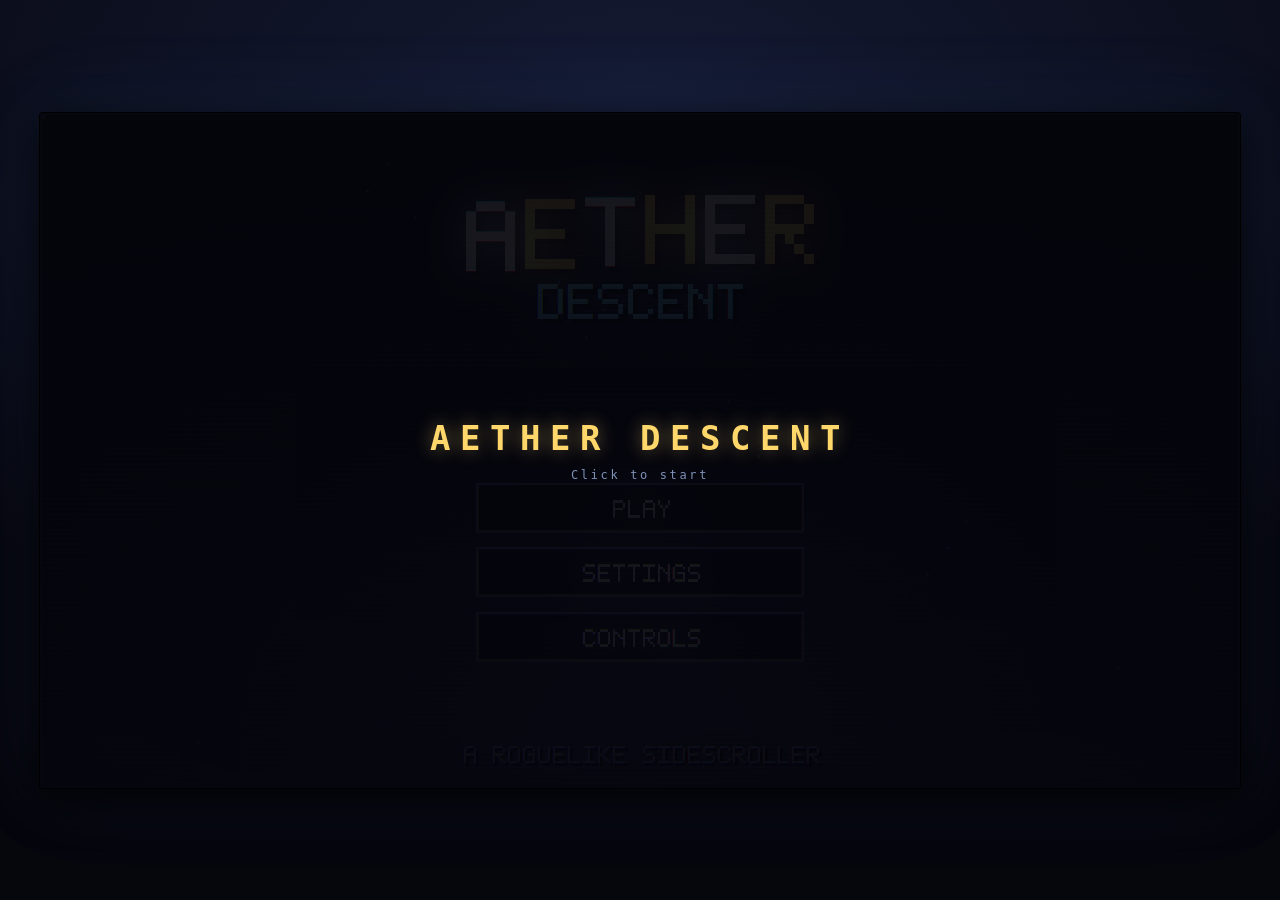
==== index.html @ e8dd0974 "Add Aether Descent: pixel roguelike sidescroller with loadable shader packs Browser game, no build s" ====
<!doctype html>
<html lang="en">
<head>
<meta charset="utf-8">
<meta name="viewport" content="width=device-width, initial-scale=1, maximum-scale=1, user-scalable=no">
<title>Aether Descent — Pixel Roguelike Sidescroller</title>
<meta name="description" content="A pixel-art roguelike sidescroller with wave arenas, perks and loadable .shdr shader packs.">
<link rel="stylesheet" href="css/style.css">
<link rel="icon" href="data:image/svg+xml,<svg xmlns='http://www.w3.org/2000/svg' viewBox='0 0 16 16'><rect width='16' height='16' fill='%2310101f'/><rect x='6' y='2' width='4' height='9' fill='%23dfe9ff'/><rect x='4' y='11' width='8' height='2' fill='%23ffd76a'/></svg>">
</head>
<body>
  <div id="root">
    <canvas id="screen" width="960" height="540"></canvas>
    <input id="shaderFile" type="file" accept=".shdr,text/plain" hidden>
    <div id="boot">
      <div class="boot-inner">
        <h1>AETHER DESCENT</h1>
        <p>Click to start</p>
      </div>
    </div>
    <noscript><p class="fallback">This game needs JavaScript enabled.</p></noscript>
  </div>
  <script type="module">
    import { Game } from './js/game.js';
    import { resumeAudio } from './js/audio.js';
    const root = document.getElementById('root');
    const boot = document.getElementById('boot');
    const game = new Game(root);
    window.__game = game;
    const start = () => { resumeAudio(); boot.classList.add('gone'); };
    boot.addEventListener('click', start);
    addEventListener('keydown', start, { once: true });
  </script>
</body>
</html>
---- css/style.css ----
:root {
  --bg: #06060d;
  --edge: #1d2440;
  --accent: #ffd76a;
}

* { box-sizing: border-box; }

html, body {
  margin: 0;
  padding: 0;
  height: 100%;
  background: var(--bg);
  color: #dff3ff;
  font-family: ui-monospace, "SFMono-Regular", Menlo, Consolas, monospace;
  overflow: hidden;
  overscroll-behavior: none;
}

body {
  display: grid;
  place-items: center;
  /* subtle room glow behind the framed screen */
  background:
    radial-gradient(120% 90% at 50% 10%, #141a33 0%, #06060d 70%),
    var(--bg);
}

#root {
  position: relative;
  display: grid;
  place-items: center;
}

#screen {
  display: block;
  image-rendering: pixelated;
  image-rendering: crisp-edges;
  background: #000;
  border: 2px solid var(--edge);
  border-radius: 3px;
  box-shadow:
    0 0 0 1px #000,
    0 12px 44px rgba(0, 0, 0, 0.85),
    0 0 90px rgba(90, 160, 255, 0.10);
  cursor: crosshair;
  touch-action: none;
}

#boot {
  position: absolute;
  inset: 0;
  display: grid;
  place-items: center;
  background: rgba(4, 4, 10, 0.92);
  cursor: pointer;
  transition: opacity 0.35s ease, visibility 0.35s;
  z-index: 5;
}

#boot.gone { opacity: 0; visibility: hidden; }

.boot-inner { text-align: center; }

.boot-inner h1 {
  margin: 0 0 10px;
  font-size: clamp(18px, 3vw, 34px);
  letter-spacing: 0.28em;
  color: var(--accent);
  text-shadow: 0 0 18px rgba(255, 215, 106, 0.45);
}

.boot-inner p {
  margin: 0;
  font-size: 12px;
  letter-spacing: 0.22em;
  color: #7f92b8;
  animation: pulse 1.6s ease-in-out infinite;
}

@keyframes pulse { 0%, 100% { opacity: 0.45; } 50% { opacity: 1; } }

.fallback { color: #ff5470; }
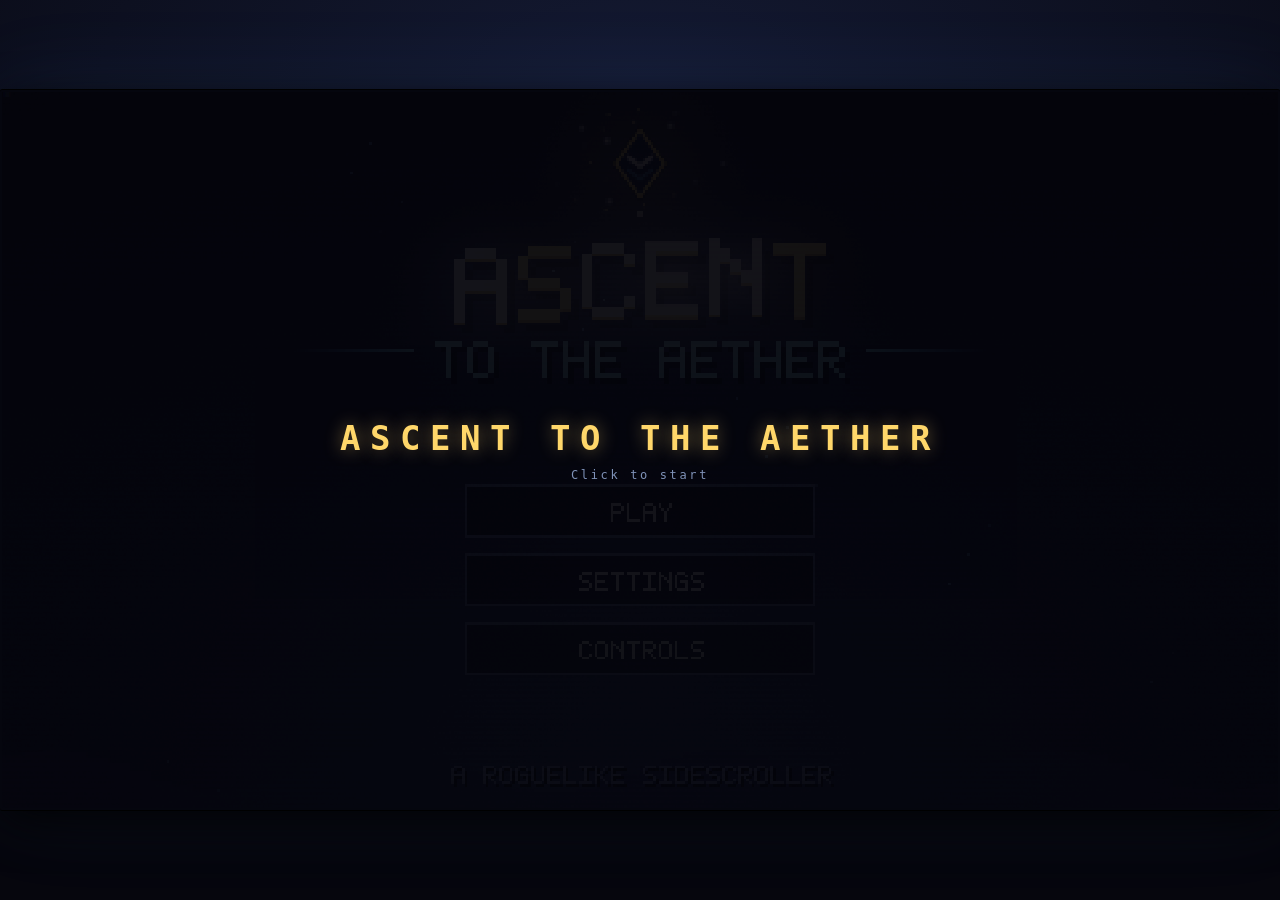
==== commit 51cdc009: "Rename: Ascent to the Aether The run goes field, castle, inferno, Aether - it climbs. "Descent" was " ====
--- a/index.html
+++ b/index.html
@@ -3,7 +3,7 @@
 <head>
 <meta charset="utf-8">
 <meta name="viewport" content="width=device-width, initial-scale=1, maximum-scale=1, user-scalable=no">
-<title>Aether Descent — Pixel Roguelike Sidescroller</title>
+<title>Ascent to the Aether — Pixel Roguelike Sidescroller</title>
 <meta name="description" content="A pixel-art roguelike sidescroller with wave arenas, perks and loadable .shdr shader packs.">
 <link rel="stylesheet" href="css/style.css">
 <link rel="icon" href="data:image/svg+xml,<svg xmlns='http://www.w3.org/2000/svg' viewBox='0 0 16 16'><rect width='16' height='16' fill='%2310101f'/><rect x='6' y='2' width='4' height='9' fill='%23dfe9ff'/><rect x='4' y='11' width='8' height='2' fill='%23ffd76a'/></svg>">
@@ -14,7 +14,7 @@
     <input id="shaderFile" type="file" accept=".shdr,text/plain" hidden>
     <div id="boot">
       <div class="boot-inner">
-        <h1>AETHER DESCENT</h1>
+        <h1>ASCENT TO THE AETHER</h1>
         <p>Click to start</p>
       </div>
     </div>
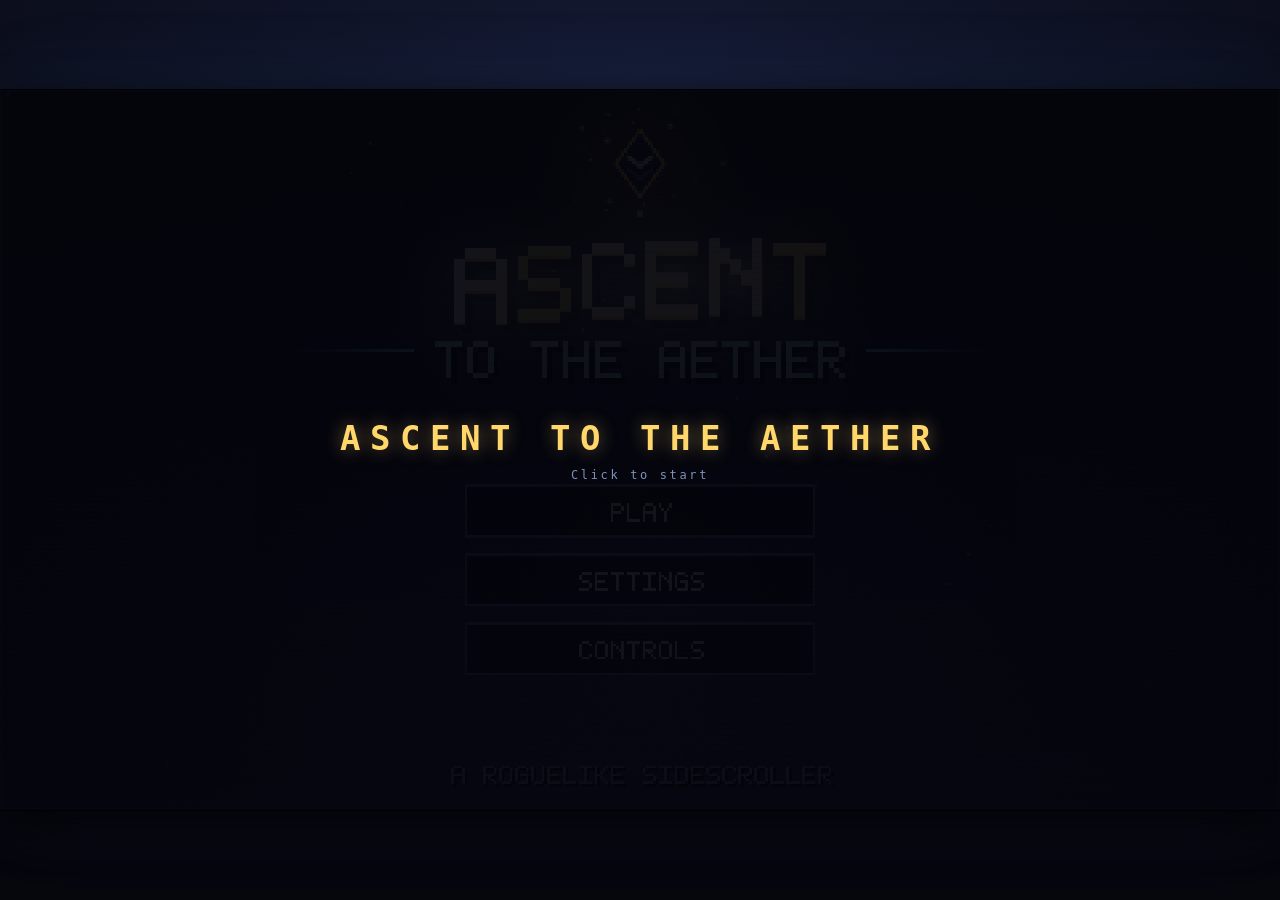
==== commit f0584af4: "PvP: two people, one room, five rounds A duel mode beside Normal and Boss Rush, with a small depende" ====
--- a/index.html
+++ b/index.html
@@ -23,10 +23,15 @@
   <script type="module">
     import { Game } from './js/game.js';
     import { resumeAudio } from './js/audio.js';
+    import { Net } from './js/net.js';
+    import { Duel } from './js/pvp.js';
     const root = document.getElementById('root');
     const boot = document.getElementById('boot');
     const game = new Game(root);
     window.__game = game;
+    // Handles for the console: which duel is on, and what the wire is doing.
+    window.__net = Net;
+    window.__duel = Duel;
     const start = () => { resumeAudio(); boot.classList.add('gone'); };
     boot.addEventListener('click', start);
     addEventListener('keydown', start, { once: true });
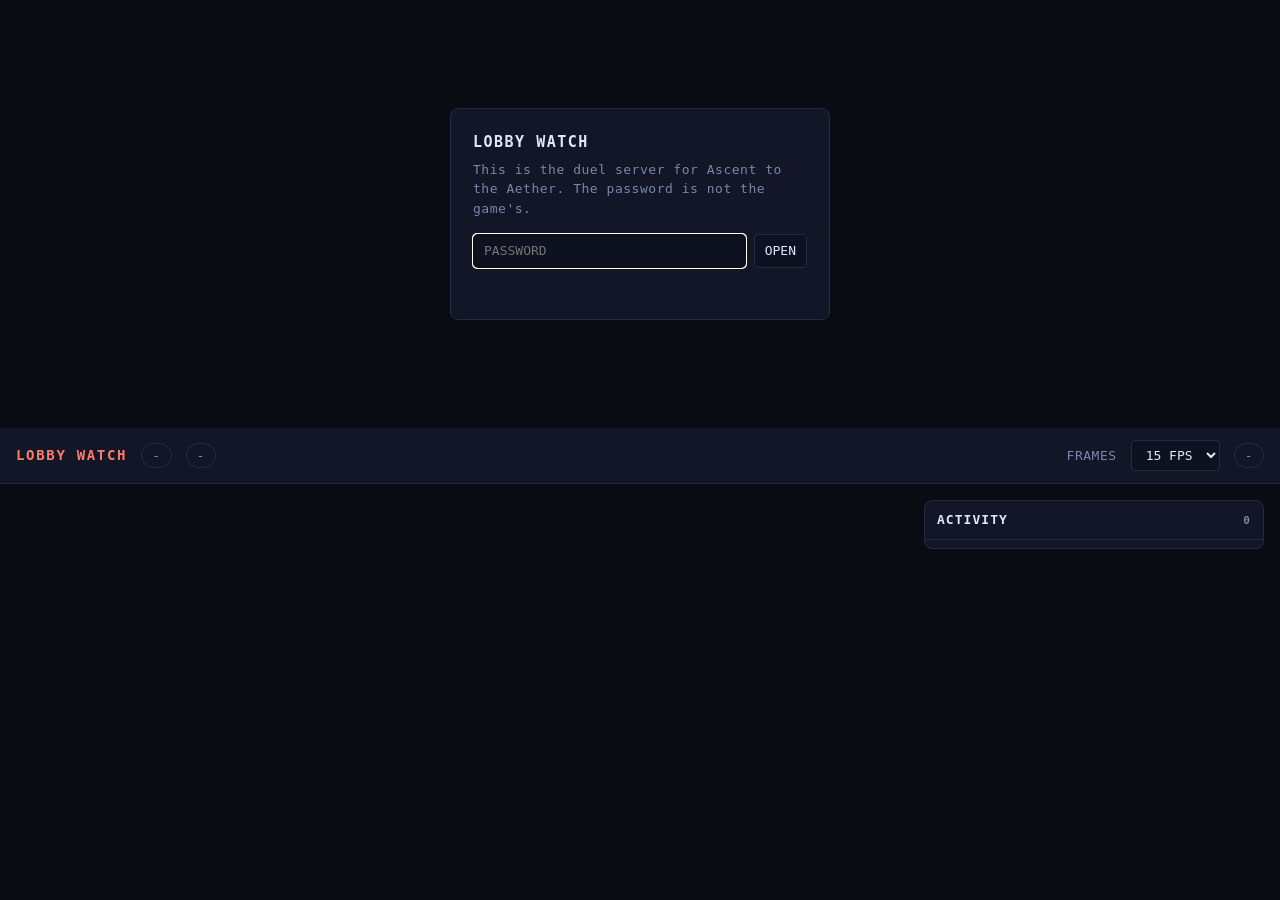
==== commit 4782a9fc: "The server, on its own This branch is the duel server and nothing else: compose.yaml, one dependency" ====
--- a/index.html
+++ b/index.html
@@ -2,39 +2,298 @@
 <html lang="en">
 <head>
 <meta charset="utf-8">
-<meta name="viewport" content="width=device-width, initial-scale=1, maximum-scale=1, user-scalable=no">
-<title>Ascent to the Aether — Pixel Roguelike Sidescroller</title>
-<meta name="description" content="A pixel-art roguelike sidescroller with wave arenas, perks and loadable .shdr shader packs.">
-<link rel="stylesheet" href="css/style.css">
-<link rel="icon" href="data:image/svg+xml,<svg xmlns='http://www.w3.org/2000/svg' viewBox='0 0 16 16'><rect width='16' height='16' fill='%2310101f'/><rect x='6' y='2' width='4' height='9' fill='%23dfe9ff'/><rect x='4' y='11' width='8' height='2' fill='%23ffd76a'/></svg>">
+<meta name="viewport" content="width=device-width, initial-scale=1">
+<title>Ascent to the Aether - lobbies</title>
+<style>
+  :root {
+    --bg: #0a0c14; --panel: #121626; --line: #232a44;
+    --ink: #dfe6ff; --dim: #7a86ad; --hot: #ff7a6a; --ok: #8fd94a;
+  }
+  * { box-sizing: border-box; }
+  body {
+    margin: 0; background: var(--bg); color: var(--ink);
+    font: 13px/1.5 ui-monospace, SFMono-Regular, Menlo, Consolas, monospace;
+    letter-spacing: .04em;
+  }
+  header {
+    display: flex; align-items: center; gap: 14px; flex-wrap: wrap;
+    padding: 12px 16px; border-bottom: 1px solid var(--line); background: var(--panel);
+    position: sticky; top: 0; z-index: 2;
+  }
+  h1 { font-size: 14px; margin: 0; color: var(--hot); letter-spacing: .12em; }
+  .spacer { flex: 1; }
+  .pill {
+    border: 1px solid var(--line); border-radius: 999px; padding: 2px 10px;
+    color: var(--dim); white-space: nowrap;
+  }
+  .pill.shut { color: var(--hot); border-color: var(--hot); }
+  .pill.open { color: var(--ok); border-color: #2f4a1e; }
+  label { color: var(--dim); }
+  input, button, select {
+    font: inherit; background: #0d1120; color: var(--ink);
+    border: 1px solid var(--line); border-radius: 4px; padding: 6px 10px;
+  }
+  button { cursor: pointer; }
+  button:hover { border-color: var(--hot); }
+
+  #gate { max-width: 380px; margin: 12vh auto; padding: 22px; border: 1px solid var(--line);
+          border-radius: 8px; background: var(--panel); }
+  #gate h2 { margin: 0 0 6px; font-size: 15px; letter-spacing: .1em; }
+  #gate p { color: var(--dim); margin: 0 0 16px; }
+  #gate form { display: flex; gap: 8px; }
+  #gate input { flex: 1; }
+  #err { color: var(--hot); min-height: 1.5em; margin-top: 10px; }
+
+  main { padding: 16px; display: grid; gap: 16px; align-items: start;
+         grid-template-columns: minmax(0, 1fr) 340px; }
+  @media (max-width: 1100px) { main { grid-template-columns: 1fr; } }
+  #lobbies { display: grid; gap: 16px; align-content: start;
+             grid-template-columns: repeat(auto-fill, minmax(430px, 1fr)); }
+  .lobby { border: 1px solid var(--line); border-radius: 8px; background: var(--panel); overflow: hidden; }
+  .lobby > h3 { margin: 0; padding: 9px 12px; font-size: 13px; letter-spacing: .08em;
+                border-bottom: 1px solid var(--line); display: flex; gap: 8px; align-items: baseline; }
+  .lobby .tag { margin-left: auto; color: var(--dim); font-size: 11px; }
+  .lobby .tag.live { color: var(--hot); }
+  .seats { display: grid; grid-template-columns: 1fr 1fr; }
+  .seat { padding: 8px; border-right: 1px solid var(--line); }
+  .seat:last-child { border-right: 0; }
+  .seat .who { display: flex; justify-content: space-between; color: var(--dim); font-size: 11px; margin-bottom: 6px; }
+  .seat .who b { color: var(--ink); font-weight: 500; }
+  .screen {
+    width: 100%; aspect-ratio: 16 / 9; background: #05060c; border: 1px solid var(--line);
+    border-radius: 3px; display: block; image-rendering: pixelated; object-fit: cover;
+  }
+  .waiting { width: 100%; aspect-ratio: 16 / 9; background: #05060c; border: 1px dashed var(--line);
+             border-radius: 3px; display: grid; place-items: center; color: var(--dim); font-size: 11px; }
+  #empty { color: var(--dim); padding: 40px 16px; text-align: center; grid-column: 1 / -1; }
+
+  /* the log: what people did, newest first */
+  #feed { border: 1px solid var(--line); border-radius: 8px; background: var(--panel);
+          position: sticky; top: 62px; display: flex; flex-direction: column;
+          max-height: calc(100vh - 90px); }
+  #feed > h3 { margin: 0; padding: 9px 12px; font-size: 13px; letter-spacing: .08em;
+               border-bottom: 1px solid var(--line); display: flex; align-items: baseline; }
+  #feed > h3 span { margin-left: auto; color: var(--dim); font-size: 11px; }
+  #log { list-style: none; margin: 0; padding: 4px 0; overflow-y: auto; }
+  #log li { padding: 4px 12px; display: flex; gap: 8px; align-items: baseline;
+            border-left: 2px solid transparent; }
+  #log li time { color: #55608a; font-size: 11px; flex: none; }
+  #log li span { word-break: break-word; }
+  #log li.k-open   { border-left-color: #4a7ad9; }
+  #log li.k-join   { border-left-color: var(--ok); }
+  #log li.k-start  { border-left-color: var(--hot); }
+  #log li.k-round,
+  #log li.k-won    { border-left-color: #d9b34a; }
+  #log li.k-kick,
+  #log li.k-rest,
+  #log li.k-shut   { border-left-color: var(--hot); color: #ffb3a8; }
+  #log li.k-leave,
+  #log li.k-gone   { color: var(--dim); }
+  #log li.fresh { background: #182036; }
+</style>
 </head>
 <body>
-  <div id="root">
-    <canvas id="screen" width="960" height="540"></canvas>
-    <input id="shaderFile" type="file" accept=".shdr,text/plain" hidden>
-    <div id="boot">
-      <div class="boot-inner">
-        <h1>ASCENT TO THE AETHER</h1>
-        <p>Click to start</p>
-      </div>
-    </div>
-    <noscript><p class="fallback">This game needs JavaScript enabled.</p></noscript>
-  </div>
-  <script type="module">
-    import { Game } from './js/game.js';
-    import { resumeAudio } from './js/audio.js';
-    import { Net } from './js/net.js';
-    import { Duel } from './js/pvp.js';
-    const root = document.getElementById('root');
-    const boot = document.getElementById('boot');
-    const game = new Game(root);
-    window.__game = game;
-    // Handles for the console: which duel is on, and what the wire is doing.
-    window.__net = Net;
-    window.__duel = Duel;
-    const start = () => { resumeAudio(); boot.classList.add('gone'); };
-    boot.addEventListener('click', start);
-    addEventListener('keydown', start, { once: true });
-  </script>
+
+<div id="gate">
+  <h2>LOBBY WATCH</h2>
+  <p>This is the duel server for Ascent to the Aether. The password is not the game's.</p>
+  <form id="gateform">
+    <input id="pass" type="password" autocomplete="current-password" placeholder="PASSWORD" autofocus>
+    <button type="submit">OPEN</button>
+  </form>
+  <div id="err"></div>
+</div>
+
+<header hidden id="bar">
+  <h1>LOBBY WATCH</h1>
+  <span class="pill" id="count">-</span>
+  <span class="pill" id="door">-</span>
+  <span class="spacer"></span>
+  <label for="fps">FRAMES</label>
+  <select id="fps"></select>
+  <span class="pill" id="ping">-</span>
+</header>
+<main hidden id="grid">
+  <div id="lobbies"></div>
+  <section id="feed">
+    <h3>ACTIVITY <span id="feedcount">0</span></h3>
+    <ul id="log"></ul>
+  </section>
+</main>
+
+<script>
+// The watch page. It holds one socket, says the password down it, and from
+// then on draws whatever the server pushes: a list of lobbies, and pictures of
+// the screens inside them.
+//
+// The pictures cost the players bandwidth, so this asks for a rate and the
+// server passes that on - nobody sends anything while nobody is looking.
+
+const $ = (id) => document.getElementById(id);
+const gate = $('gate'), bar = $('bar'), grid = $('grid');
+const lobbyBox = $('lobbies'), log = $('log');
+let logged = 0;
+
+const wsUrl = () => (location.protocol === 'https:' ? 'wss://' : 'ws://') + location.host + '/watch';
+
+let sock = null;
+let frames = new Map();      // seat key -> the <img> showing it
+let lastList = [];
+
+for (let n = 10; n <= 30; n += 5) {
+  const o = document.createElement('option');
+  o.value = String(n);
+  o.textContent = n + ' FPS';
+  $('fps').append(o);
+}
+$('fps').value = '15';
+$('fps').onchange = () => send({ t: 'fps', n: Number($('fps').value) });
+
+function send(o) { if (sock && sock.readyState === 1) sock.send(JSON.stringify(o)); }
+
+$('gateform').onsubmit = (e) => {
+  e.preventDefault();
+  $('err').textContent = '';
+  open($('pass').value);
+};
+
+function open(pass) {
+  if (sock) { try { sock.close(); } catch {} }
+  sock = new WebSocket(wsUrl());
+  sock.onopen = () => send({ t: 'watch', pass, fps: Number($('fps').value) });
+  sock.onmessage = (ev) => {
+    let m; try { m = JSON.parse(ev.data); } catch { return; }
+    if (m.t === 'denied') { $('err').textContent = m.why || 'NO'; try { sock.close(); } catch {} return; }
+    if (m.t === 'watching') {
+      gate.hidden = true; bar.hidden = false; grid.hidden = false;
+      // what happened before this page was opened, oldest first so the
+      // newest ends up on top like everything after it
+      log.textContent = ''; logged = 0;
+      for (const e of m.events ?? []) addEvent(e, false);
+      if (m.door) showDoor(m.door);
+      // keep it, so a reload does not mean typing it again on a home network
+      try { sessionStorage.setItem('aether.watch.pass', pass); } catch {}
+      setInterval(() => send({ t: 'ping', at: Date.now() }), 3000);
+      return;
+    }
+    if (m.t === 'pong') { $('ping').textContent = (Date.now() - m.at) + 'MS'; return; }
+    if (m.t === 'wlobbies') { render(m.list, m.door); return; }
+    if (m.t === 'wevent') { addEvent(m.event, true); return; }
+    if (m.t === 'wframe') {
+      const img = frames.get(m.key);
+      if (img) { img.src = m.img; img.dataset.cold = ''; }
+      return;
+    }
+  };
+  sock.onclose = () => {
+    if (!bar.hidden) {
+      $('ping').textContent = 'GONE';
+      // the server may simply have been restarted; come back on its own
+      setTimeout(() => { const p = sessionStorage.getItem('aether.watch.pass'); if (p) open(p); }, 3000);
+    }
+  };
+}
+
+/** One line in the log. Server-written text, put in as text and never as HTML. */
+function addEvent(e, fresh) {
+  const li = document.createElement('li');
+  li.className = 'k-' + (e.kind || 'x') + (fresh ? ' fresh' : '');
+  const t = document.createElement('time');
+  const d = new Date(e.at);
+  t.textContent = String(d.getHours()).padStart(2, '0') + ':' +
+                  String(d.getMinutes()).padStart(2, '0') + ':' +
+                  String(d.getSeconds()).padStart(2, '0');
+  const s = document.createElement('span');
+  s.textContent = e.text;
+  li.append(t, s);
+  log.prepend(li);
+  logged++;
+  $('feedcount').textContent = logged;
+  // the highlight is a hint that something just happened, not a state
+  if (fresh) setTimeout(() => li.classList.remove('fresh'), 1200);
+  while (log.children.length > 300) log.lastChild.remove();
+}
+
+function showDoor(door) {
+  $('door').textContent = door.now + ' ' + (door.tz || '') + ' - ' + door.message;
+  $('door').className = 'pill ' + (door.open ? 'open' : 'shut');
+}
+
+function render(list, door) {
+  $('count').textContent = list.length + (list.length === 1 ? ' LOBBY' : ' LOBBIES');
+  if (door) showDoor(door);
+  // Rebuild only when the shape changed; otherwise the <img> elements would be
+  // thrown away twice a second and every screen would flicker.
+  const sig = JSON.stringify(list.map((l) => [l.id, l.name, l.started, l.seats.map((s) => s.key + s.name)]));
+  if (sig === lastList) return;
+  lastList = sig;
+
+  lobbyBox.textContent = '';
+  frames = new Map();
+  if (!list.length) {
+    const p = document.createElement('div');
+    p.id = 'empty';
+    p.textContent = door && !door.open
+      ? (door.resting ? 'THE SERVER IS RESTING UNTIL ' + door.opensAt + '.'
+                      : 'THE SERVER IS SHUT UNTIL ' + door.opensAt + '. NOBODY CAN OPEN A LOBBY.')
+      : 'NOBODY IS IN A LOBBY RIGHT NOW.';
+    lobbyBox.append(p);
+    return;
+  }
+
+  for (const l of list) {
+    const card = document.createElement('section');
+    card.className = 'lobby';
+    const h = document.createElement('h3');
+    h.textContent = l.name;
+    const tag = document.createElement('span');
+    tag.className = 'tag' + (l.started ? ' live' : '');
+    tag.textContent = l.started ? 'FIGHTING' : 'WAITING';
+    h.append(tag);
+    card.append(h);
+
+    const seats = document.createElement('div');
+    seats.className = 'seats';
+    for (let i = 0; i < 2; i++) {
+      const s = l.seats[i];
+      const cell = document.createElement('div');
+      cell.className = 'seat';
+      const who = document.createElement('div');
+      who.className = 'who';
+      const b = document.createElement('b');
+      b.textContent = s ? s.name : '-';
+      who.append(b);
+      const role = document.createElement('span');
+      role.textContent = s ? s.role : (i ? 'EMPTY' : '');
+      who.append(role);
+      cell.append(who);
+      if (s) {
+        // A one-pixel transparent GIF holds the box open until the first
+        // real frame lands, so the grid does not jump when it does.
+        const img = document.createElement('img');
+        img.className = 'screen';
+        img.alt = s.name + "'s screen";
+        img.src = '[data-uri]';
+        cell.append(img);
+        frames.set(s.key, img);
+      } else {
+        const box = document.createElement('div');
+        box.className = 'waiting';
+        box.textContent = 'NO CHALLENGER';
+        cell.append(box);
+      }
+      seats.append(cell);
+    }
+    card.append(seats);
+    lobbyBox.append(card);
+  }
+}
+
+// a password already typed this session gets you straight back in
+try {
+  const p = sessionStorage.getItem('aether.watch.pass');
+  if (p) open(p);
+} catch {}
+</script>
 </body>
 </html>
